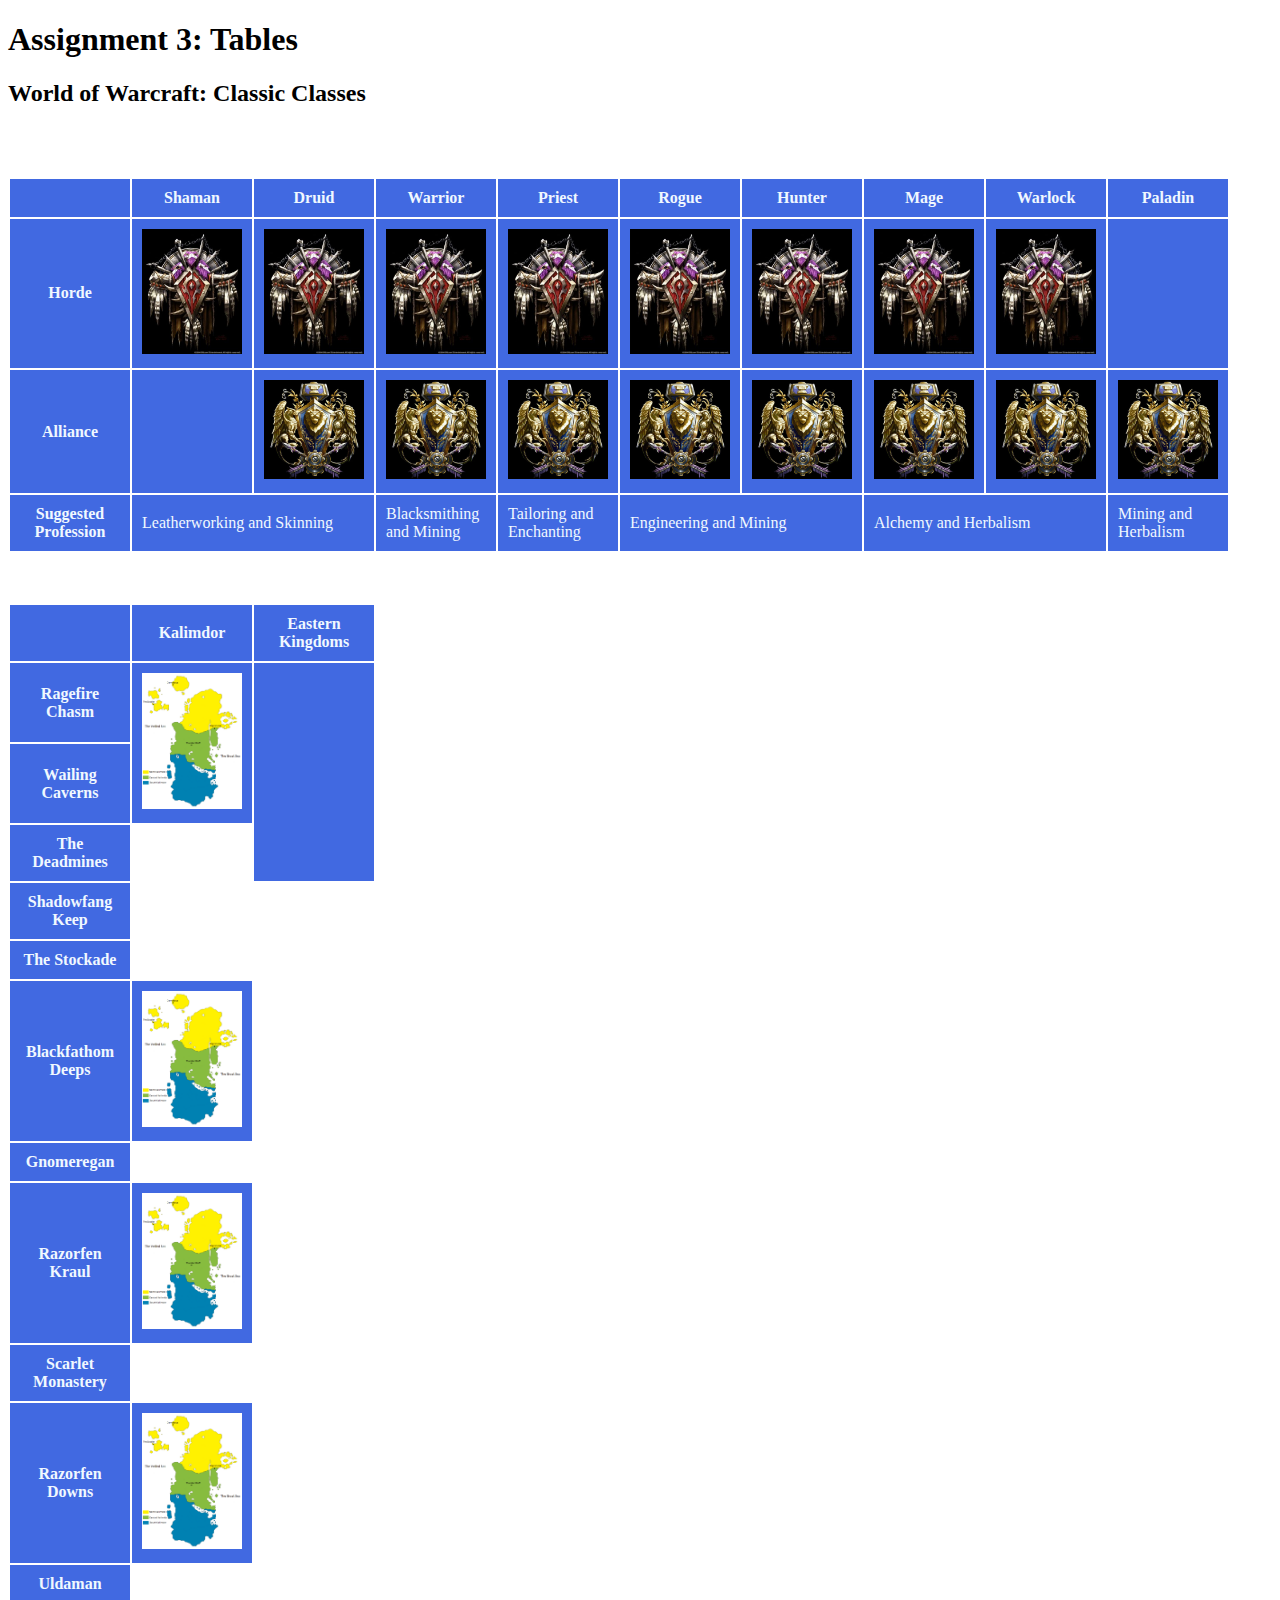
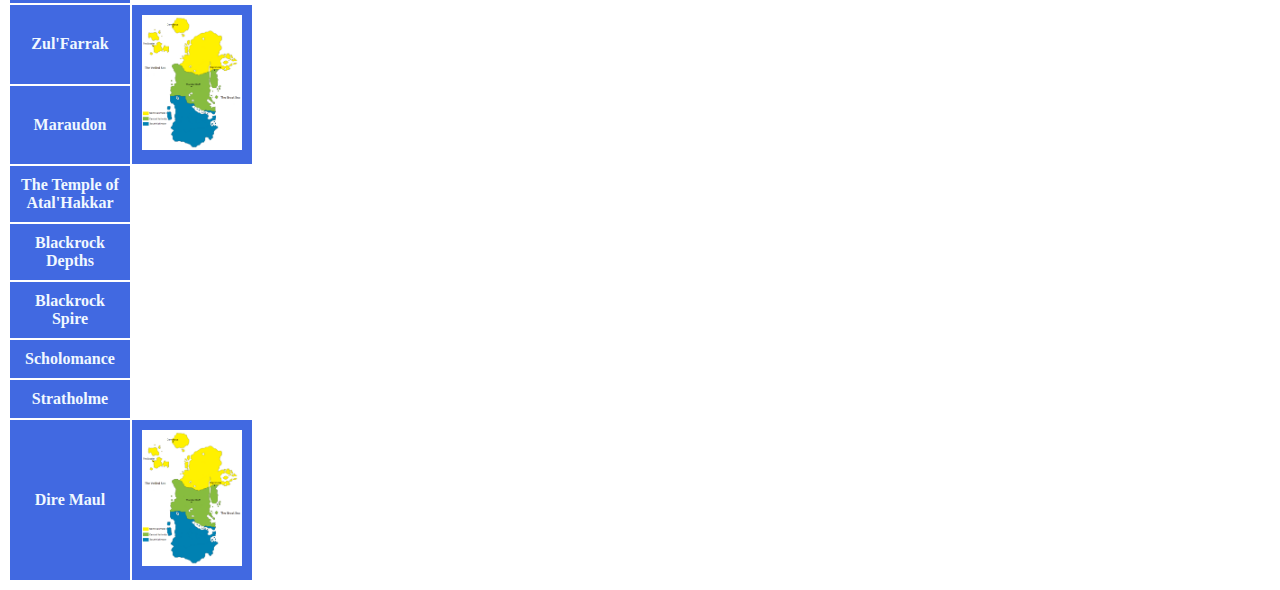
==== web110/assignment4.html @ aa811ba4 "Initial commit" ====
<!DOCTYPE html>
<html>
    <head>
        <title>Assignment 3: Tables</title>
        <style>
            table {
                border: none;
                padding-top: 50px; 
            }
            th, td {
                border: none;
                background-color:royalblue;
                padding: 10px;
                width: 100px;
                color:aliceblue 
            }
        </style>
    </head>
    <body>
        <h1>Assignment 3: Tables</h1>
        <h2>World of Warcraft: Classic Classes</h2>
        <table>
            <tr>
                <th></th>
                <th scope:"col">Shaman</th>
                <th scope:"col">Druid</th>
                <th scope:"col">Warrior</th>
                <th scope:"col">Priest</th>
                <th scope:"col">Rogue</th>
                <th scope:"col">Hunter</th>
                <th scope:"col">Mage</th>
                <th scope:"col">Warlock</th>
                <th scope:"col">Paladin</th>
            </tr>
            <tr>
                <th scope:"row">Horde</th>
                <td><img src="pictures/hordecrest.jpg" alt="Horde Emblem" width="100"></td>
                <td><img src="pictures/hordecrest.jpg" alt="Horde Emblem" width="100"></td>
                <td><img src="pictures/hordecrest.jpg" alt="Horde Emblem" width="100"></td>
                <td><img src="pictures/hordecrest.jpg" alt="Horde Emblem" width="100"></td>
                <td><img src="pictures/hordecrest.jpg" alt="Horde Emblem" width="100"></td>
                <td><img src="pictures/hordecrest.jpg" alt="Horde Emblem" width="100"></td>
                <td><img src="pictures/hordecrest.jpg" alt="Horde Emblem" width="100"></td>
                <td><img src="pictures/hordecrest.jpg" alt="Horde Emblem" width="100"></td>
                <td></td>
            </tr>
            <tr>
                <th scope:"row">Alliance</th>
                <td></td>
                <td><img src="pictures/alliancecrest.jpg" alt="Alliance Emblem" width="100"></td>
                <td><img src="pictures/alliancecrest.jpg" alt="Alliance Emblem" width="100"></td>
                <td><img src="pictures/alliancecrest.jpg" alt="Alliance Emblem" width="100"></td>
                <td><img src="pictures/alliancecrest.jpg" alt="Alliance Emblem" width="100"></td>
                <td><img src="pictures/alliancecrest.jpg" alt="Alliance Emblem" width="100"></td>
                <td><img src="pictures/alliancecrest.jpg" alt="Alliance Emblem" width="100"></td>
                <td><img src="pictures/alliancecrest.jpg" alt="Alliance Emblem" width="100"></td>
                <td><img src="pictures/alliancecrest.jpg" alt="Alliance Emblem" width="100"></td>
            </tr>
            <tr>
                <th scope:"row">Suggested Profession</th>
                <td colspan="2">Leatherworking and Skinning</td>
                <td>Blacksmithing and Mining</td>
                <td>Tailoring and Enchanting</td>
                <td colspan="2">Engineering and Mining</td>
                <td colspan="2">Alchemy and Herbalism</td>
                <td>Mining and Herbalism</td>
            </tr>
        </table>
        <table>
            <tr>
                <th></th>
                <th scope="col">Kalimdor</th>
                <th scope="col">Eastern Kingdoms</th>
            </tr>
            <tr>
                <th scope="row">Ragefire Chasm</th>
                <td rowspan="2"><img src="pictures/kalimdor.png" alt="Map of Kalimdor" width="100"></td>
                <td rowspan="3"></td>
            </tr>
            <tr>
                <th scope="row">Wailing Caverns</th>
            </tr>
            <tr>
                <th scope="row">The Deadmines</th>
            </tr>
            <tr>
                <th scope="row">Shadowfang Keep</th>
            </tr>
            <tr>
                <th scope="row">The Stockade</th>
            </tr>
            <tr>
                <th scope="row">Blackfathom Deeps</th>
                <td><img src="pictures/kalimdor.png" alt="Map of Kalimdor" width="100"></td>
            </tr>
            <tr>
                <th scope="row">Gnomeregan</th>
            </tr>
            <tr>
                <th scope="row">Razorfen Kraul</th>
                <td><img src="pictures/kalimdor.png" alt="Map of Kalimdor" width="100"></td>
            </tr>
            <tr>
                <th scope="row">Scarlet Monastery</th>
            </tr>
            <tr>
                <th scope="row">Razorfen Downs</th>
                <td><img src="pictures/kalimdor.png" alt="Map of Kalimdor" width="100"></td>
            </tr>
            <tr>
                <th scope="row">Uldaman</th>
            </tr>
            <tr>
                <th scope="row">Zul'Farrak</th>
                <td rowspan="2"><img src="pictures/kalimdor.png" alt="Map of Kalimdor" width="100"></td>
            </tr>
            <tr>
                <th scope="row">Maraudon</th>
            </tr>
            <tr>
                <th scope="row">The Temple of Atal'Hakkar</th>
            </tr>
            <tr>
                <th scope="row">Blackrock Depths</th>
            </tr>
            <tr>
                <th scope="row">Blackrock Spire</th>
            </tr>
            <tr>
                <th scope="row">Scholomance</th>
            </tr>
            <tr>
                <th scope="row">Stratholme</th>
            </tr>
            <tr>
                <th scope="row">Dire Maul</th>
                <td><img src="pictures/kalimdor.png" alt="Map of Kalimdor" width="100"></td>
            </tr>
        </table>

    </body>
</html>
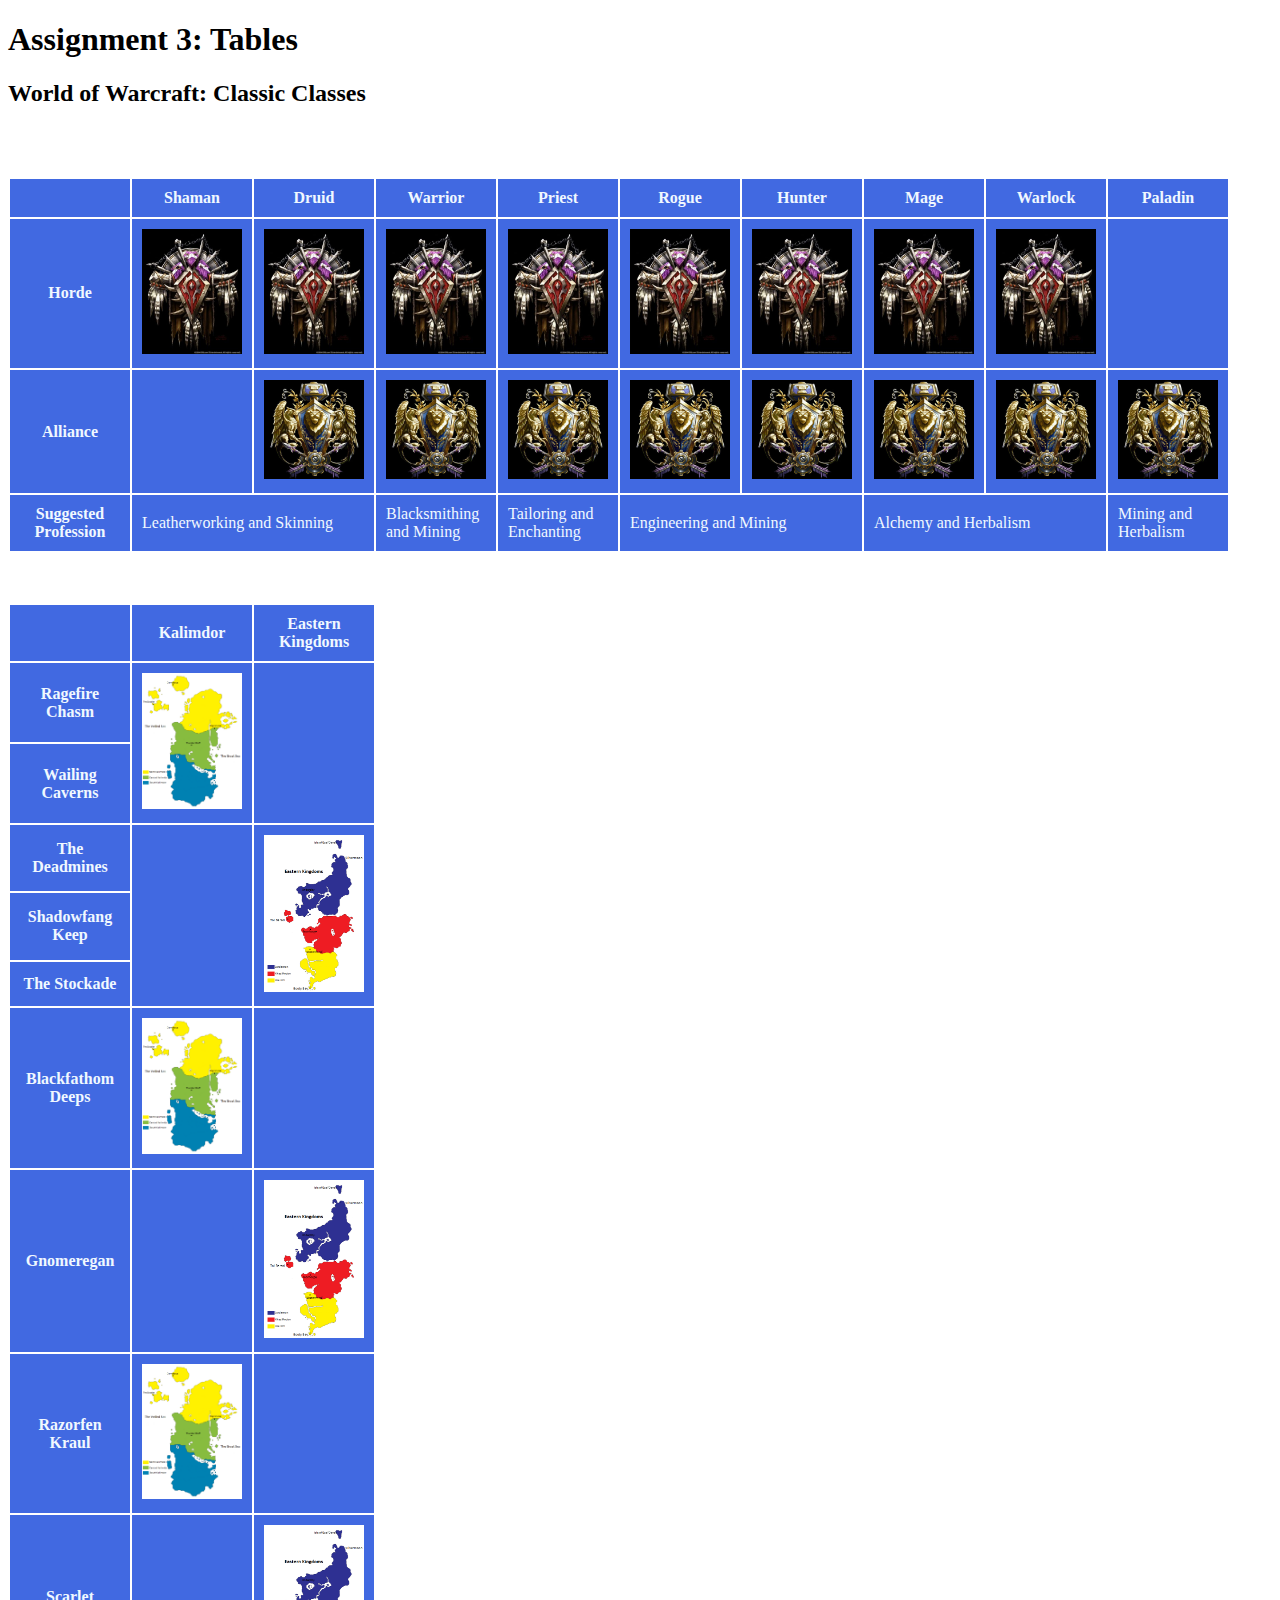
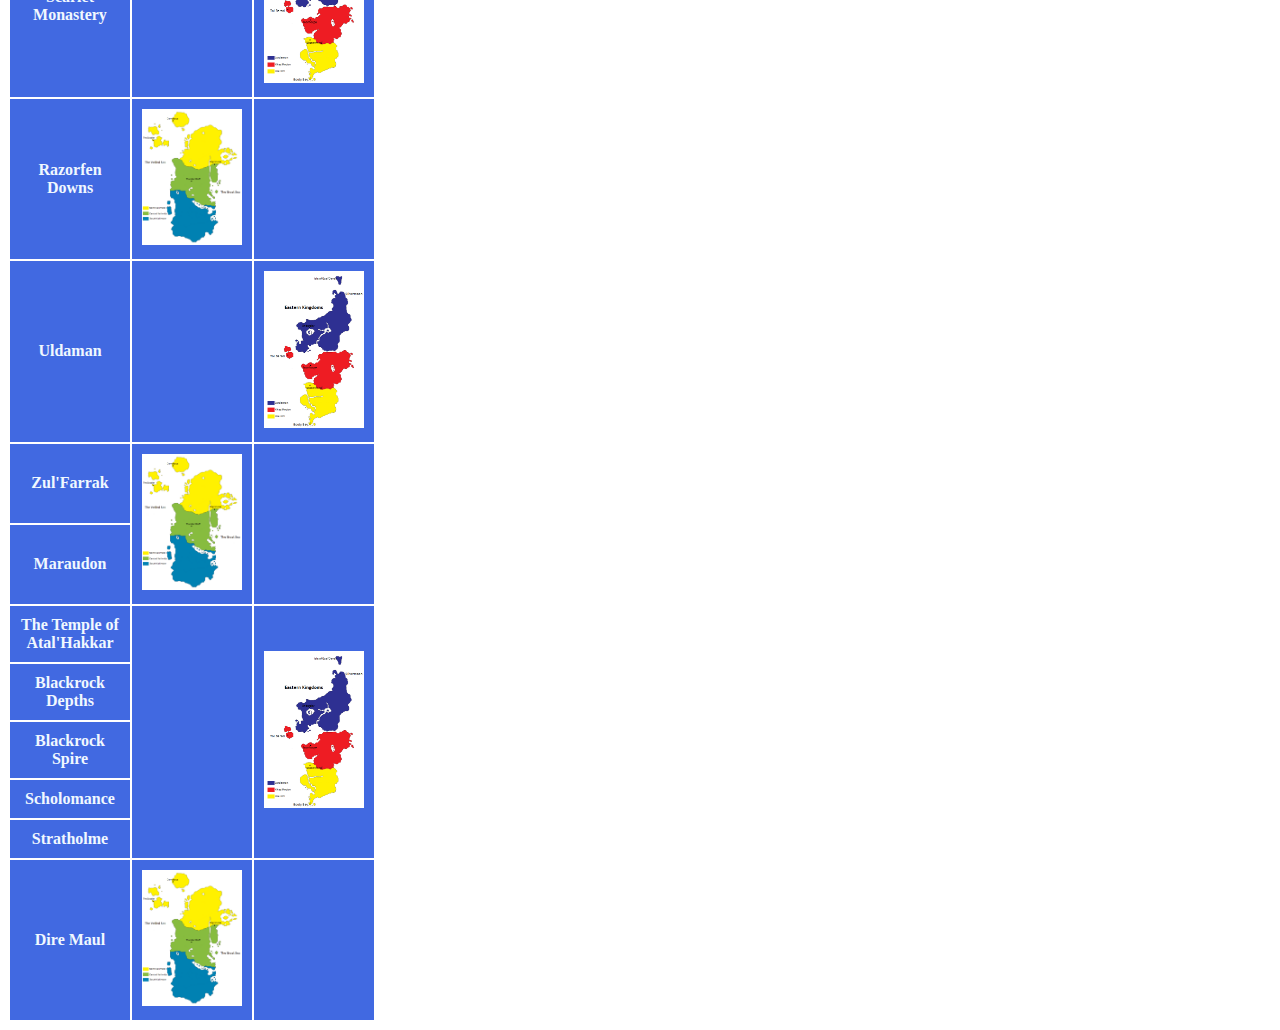
==== commit b5f8389e: "Add additional information to second table" ====
--- a/web110/assignment4.html
+++ b/web110/assignment4.html
@@ -75,13 +75,15 @@
             <tr>
                 <th scope="row">Ragefire Chasm</th>
                 <td rowspan="2"><img src="pictures/kalimdor.png" alt="Map of Kalimdor" width="100"></td>
-                <td rowspan="3"></td>
+                <td rowspan="2"></td>
             </tr>
             <tr>
                 <th scope="row">Wailing Caverns</th>
             </tr>
             <tr>
                 <th scope="row">The Deadmines</th>
+                <td rowspan="3"></td>
+                <td rowspan="3"><img src="pictures/eastern_kingdoms.png" alt="Map of Eastern Kingdoms" width="100"></td>
             </tr>
             <tr>
                 <th scope="row">Shadowfang Keep</th>
@@ -92,33 +94,45 @@
             <tr>
                 <th scope="row">Blackfathom Deeps</th>
                 <td><img src="pictures/kalimdor.png" alt="Map of Kalimdor" width="100"></td>
+                <td></td>
             </tr>
             <tr>
                 <th scope="row">Gnomeregan</th>
+                <td></td>
+                <td><img src="pictures/eastern_kingdoms.png" alt="Map of Eastern Kingdom" width="100"></td>
             </tr>
             <tr>
                 <th scope="row">Razorfen Kraul</th>
                 <td><img src="pictures/kalimdor.png" alt="Map of Kalimdor" width="100"></td>
+                <td></td>
             </tr>
             <tr>
                 <th scope="row">Scarlet Monastery</th>
+                <td></td>
+                <td><img src="pictures/eastern_kingdoms.png" alt="Map of Eastern Kingdoms" width="100"></td>
             </tr>
             <tr>
                 <th scope="row">Razorfen Downs</th>
                 <td><img src="pictures/kalimdor.png" alt="Map of Kalimdor" width="100"></td>
+                <td></td>
             </tr>
             <tr>
                 <th scope="row">Uldaman</th>
+                <td></td>
+                <td><img src="pictures/eastern_kingdoms.png" alt="Map of Eastern Kingdom" width="100"></td>
             </tr>
             <tr>
                 <th scope="row">Zul'Farrak</th>
                 <td rowspan="2"><img src="pictures/kalimdor.png" alt="Map of Kalimdor" width="100"></td>
+                <td rowspan="2"></td>
             </tr>
             <tr>
                 <th scope="row">Maraudon</th>
             </tr>
             <tr>
                 <th scope="row">The Temple of Atal'Hakkar</th>
+                <td rowspan="5"></td>
+                <td rowspan="5"><img src="pictures/eastern_kingdoms.png" alt="Map of Eastern Kingdoms" width="100"></td>
             </tr>
             <tr>
                 <th scope="row">Blackrock Depths</th>
@@ -135,6 +149,7 @@
             <tr>
                 <th scope="row">Dire Maul</th>
                 <td><img src="pictures/kalimdor.png" alt="Map of Kalimdor" width="100"></td>
+                <td></td>
             </tr>
         </table>
 
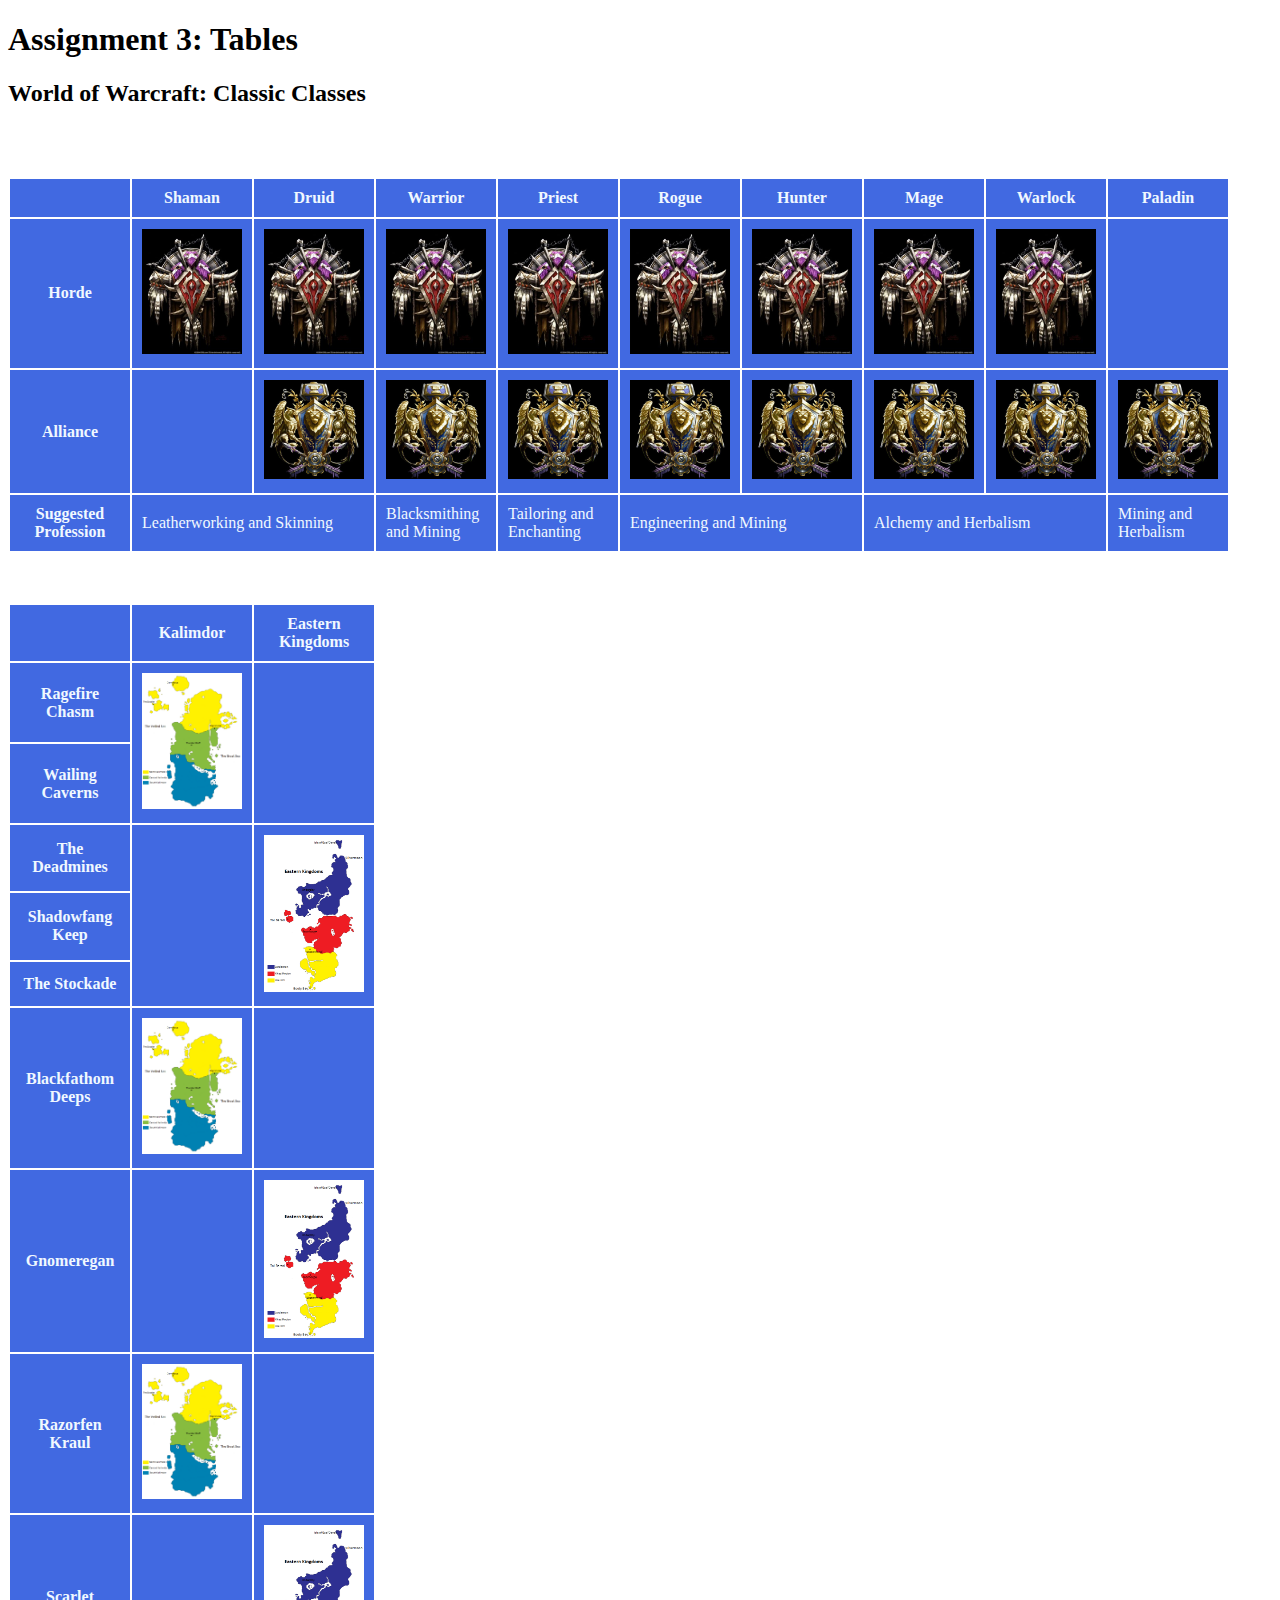
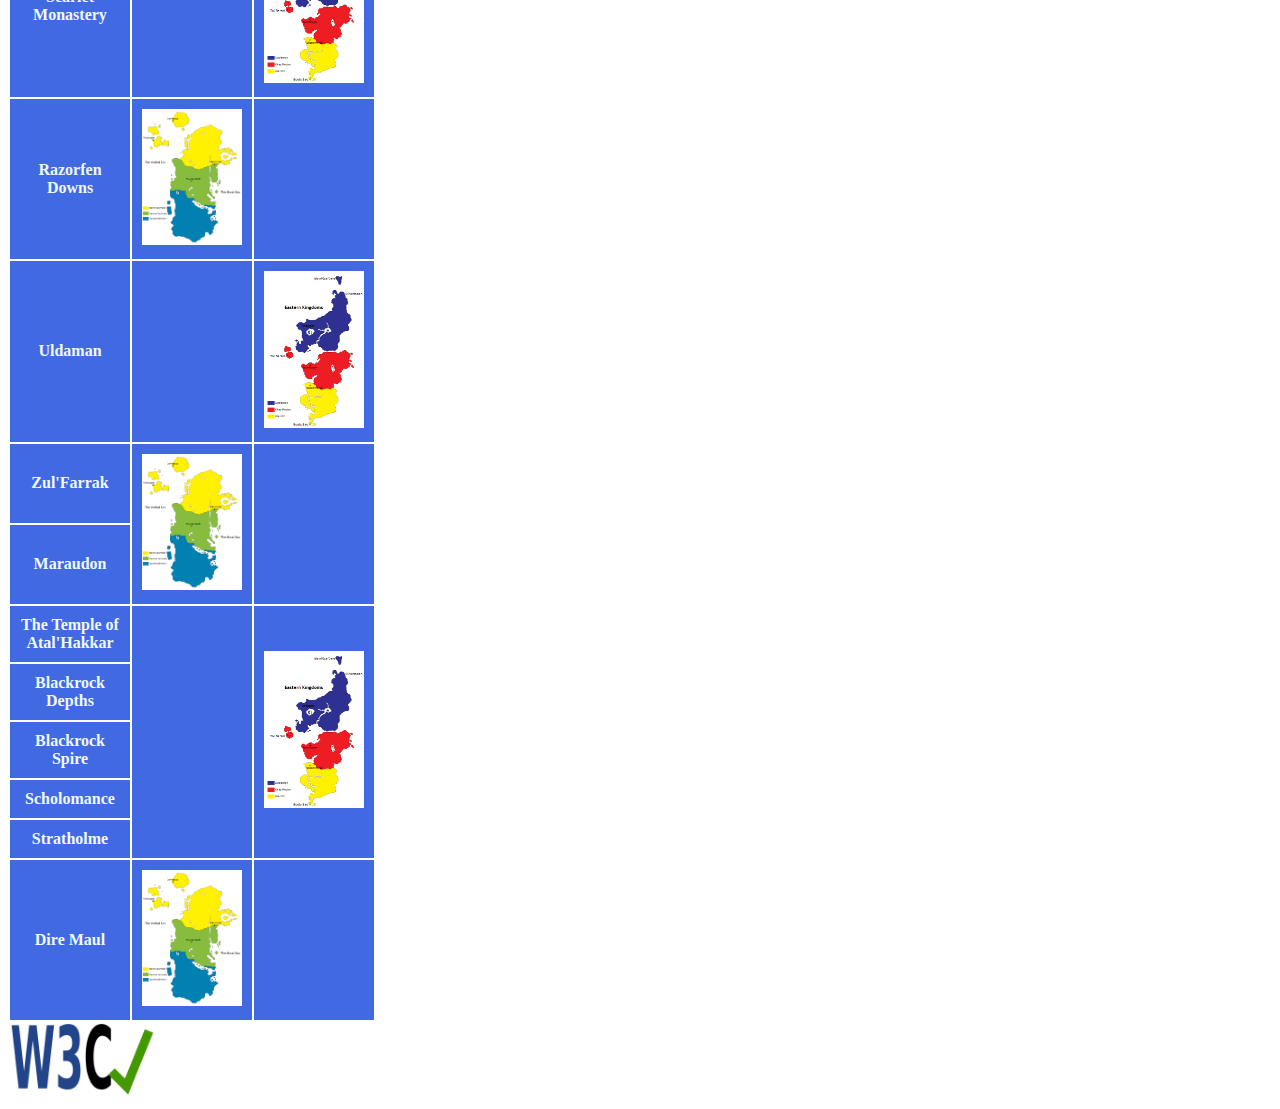
==== commit 83e7144e: "Add html validator link" ====
--- a/web110/assignment4.html
+++ b/web110/assignment4.html
@@ -22,18 +22,18 @@
         <table>
             <tr>
                 <th></th>
-                <th scope:"col">Shaman</th>
-                <th scope:"col">Druid</th>
-                <th scope:"col">Warrior</th>
-                <th scope:"col">Priest</th>
-                <th scope:"col">Rogue</th>
-                <th scope:"col">Hunter</th>
-                <th scope:"col">Mage</th>
-                <th scope:"col">Warlock</th>
-                <th scope:"col">Paladin</th>
+                <th scope="col">Shaman</th>
+                <th scope="col">Druid</th>
+                <th scope="col">Warrior</th>
+                <th scope="col">Priest</th>
+                <th scope="col">Rogue</th>
+                <th scope="col">Hunter</th>
+                <th scope="col">Mage</th>
+                <th scope="col">Warlock</th>
+                <th scope="col">Paladin</th>
             </tr>
             <tr>
-                <th scope:"row">Horde</th>
+                <th scope="row">Horde</th>
                 <td><img src="pictures/hordecrest.jpg" alt="Horde Emblem" width="100"></td>
                 <td><img src="pictures/hordecrest.jpg" alt="Horde Emblem" width="100"></td>
                 <td><img src="pictures/hordecrest.jpg" alt="Horde Emblem" width="100"></td>
@@ -45,7 +45,7 @@
                 <td></td>
             </tr>
             <tr>
-                <th scope:"row">Alliance</th>
+                <th scope="row">Alliance</th>
                 <td></td>
                 <td><img src="pictures/alliancecrest.jpg" alt="Alliance Emblem" width="100"></td>
                 <td><img src="pictures/alliancecrest.jpg" alt="Alliance Emblem" width="100"></td>
@@ -57,7 +57,7 @@
                 <td><img src="pictures/alliancecrest.jpg" alt="Alliance Emblem" width="100"></td>
             </tr>
             <tr>
-                <th scope:"row">Suggested Profession</th>
+                <th scope="row">Suggested Profession</th>
                 <td colspan="2">Leatherworking and Skinning</td>
                 <td>Blacksmithing and Mining</td>
                 <td>Tailoring and Enchanting</td>
@@ -152,6 +152,6 @@
                 <td></td>
             </tr>
         </table>
-
+        <a href="https://validator.w3.org/nu/?doc=https%3A%2F%2Fwww.aggiewheelerbateman.com%2Fweb110%2Fassignment4.html" target="_blank"><img src="pictures/htmlvalidator.png" alt="An icon to represent html validation" width="150"></a>
     </body>
 </html>